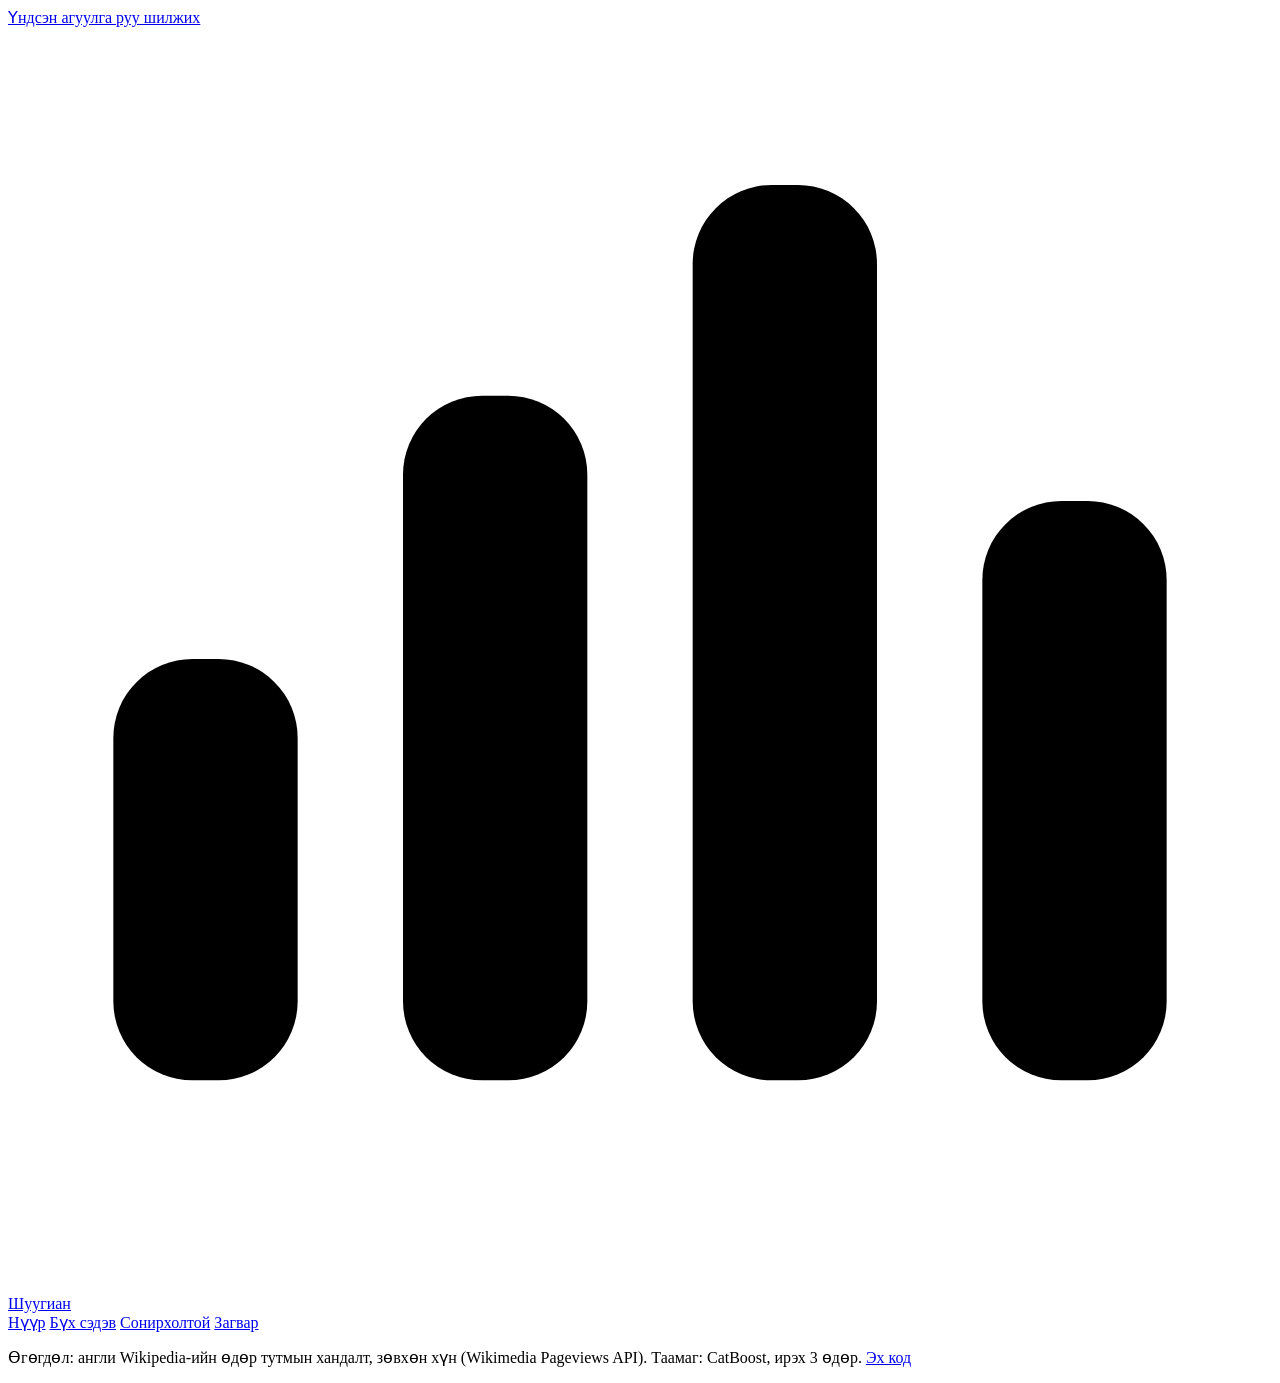
==== app/static/index.html @ ed2ce946 "Model сайтын ард: өдөр тутмын cache + хүсэлт бүрт inference + /api/model (#8, ADR 0008) - src/live.p" ====
<!doctype html>
<html lang="mn">
<head>
  <meta charset="utf-8">
  <meta name="viewport" content="width=device-width, initial-scale=1">
  <title>Шуугиан — дэлхий юуг уншиж байна</title>
  <meta name="description" content="Wikipedia-ийн хандалтаар дэлхийн анхаарлыг хэмжиж, ирэх 3 өдрийг таамагладаг.">
  <meta name="theme-color" content="#f4f5f7">
  <link rel="preload" href="/static/fonts/onest-cyrillic-400-normal.woff2" as="font" type="font/woff2" crossorigin>
  <link rel="stylesheet" href="/static/fonts.css">
  <link rel="stylesheet" href="/static/styles.css">
</head>
<body>
  <a class="skip" href="#main">Үндсэн агуулга руу шилжих</a>

  <header class="top">
    <a class="brand" href="#/" aria-label="Шуугиан — нүүр">
      <svg class="brand-mark" viewBox="0 0 24 24" aria-hidden="true">
        <rect x="2" y="12" width="3.5" height="8" rx="1.5" fill="var(--blue)"/>
        <rect x="7.5" y="7" width="3.5" height="13" rx="1.5" fill="var(--blue)"/>
        <rect x="13" y="3" width="3.5" height="17" rx="1.5" fill="var(--blue)"/>
        <rect x="18.5" y="9" width="3.5" height="11" rx="1.5" fill="var(--orange)"/>
      </svg>
      <span>Шуугиан</span>
    </a>
    <nav class="nav" aria-label="Хуудсууд">
      <a href="#/" data-route="home">Нүүр</a>
      <a href="#/list" data-route="list">Бүх сэдэв</a>
      <a href="#/facts" data-route="facts">Сонирхолтой</a>
      <a href="#/model" data-route="model">Загвар</a>
    </nav>
    <p class="asof" id="asof"></p>
  </header>

  <p class="stale-note" id="stale-note" role="status" hidden></p>

  <main id="main" tabindex="-1"></main>

  <footer class="foot">
    <p>Өгөгдөл: англи Wikipedia-ийн өдөр тутмын хандалт, зөвхөн хүн (Wikimedia Pageviews API).
      Таамаг: CatBoost, ирэх 3 өдөр. <a href="https://github.com/Monho12/trandVIZ">Эх код</a></p>
  </footer>

  <div class="tip" id="tip" role="status" hidden></div>
  <script src="/static/charts.js"></script>
  <script src="/static/app.js"></script>
</body>
</html>
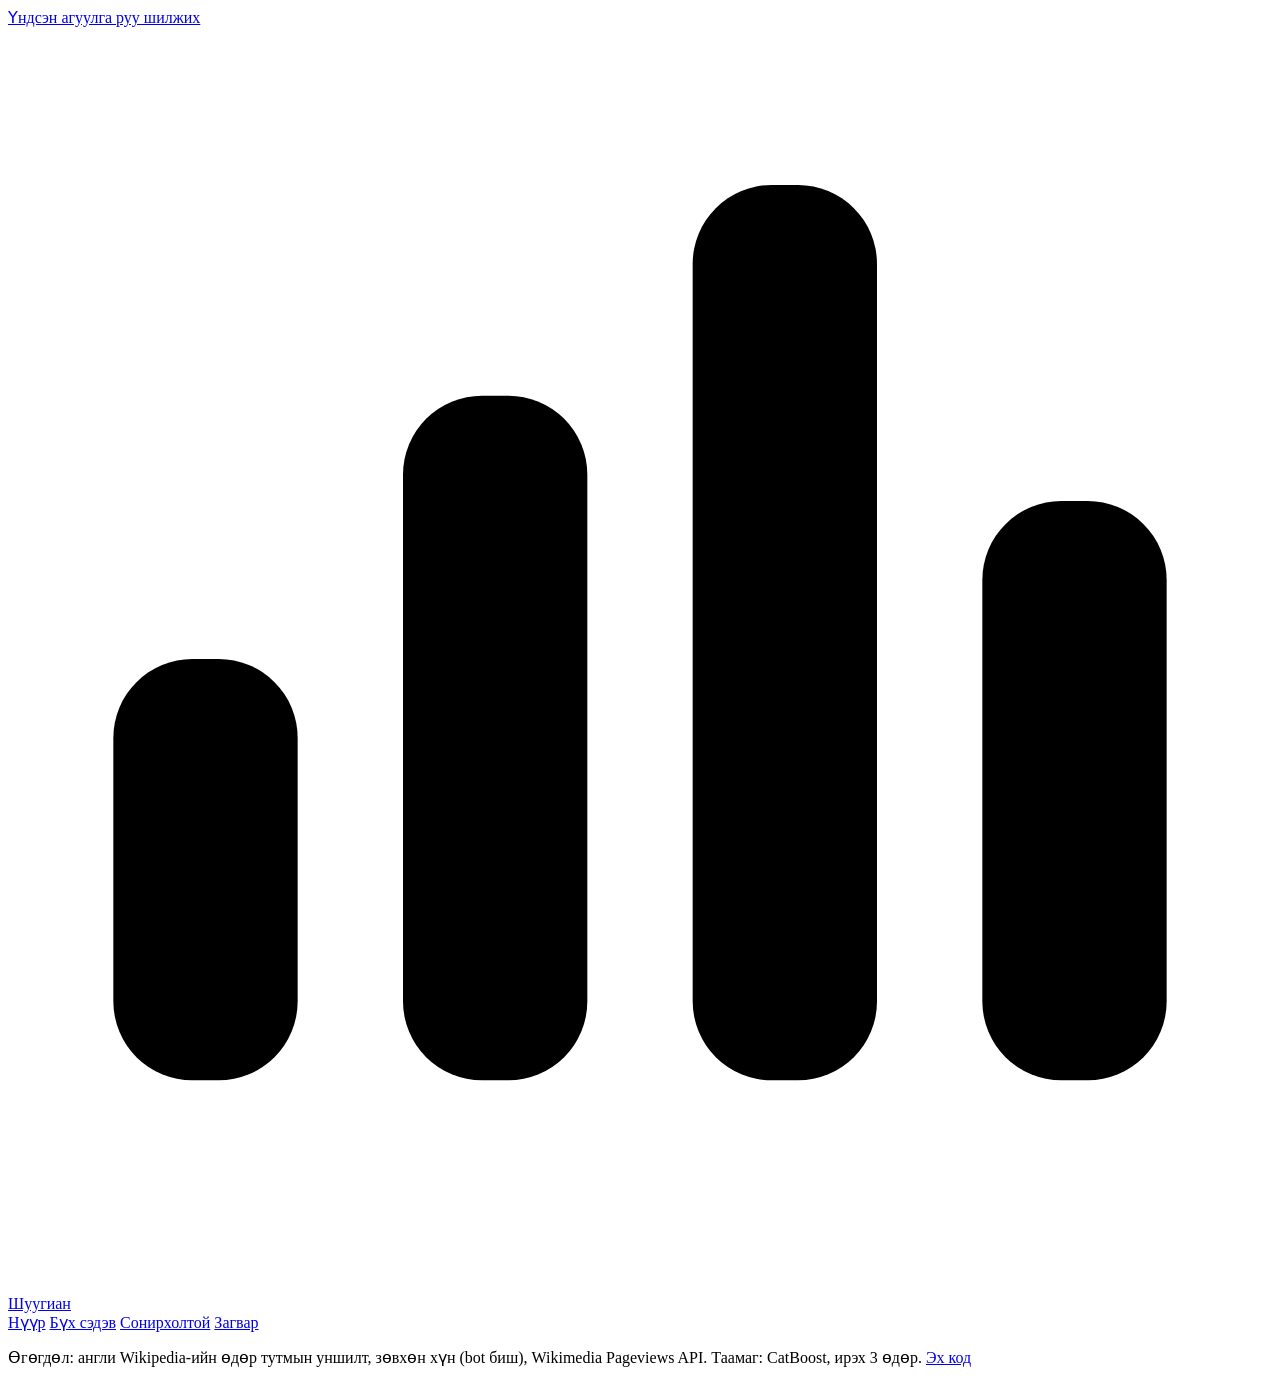
==== commit ecbb6fb7: "Web: views vs attention wording, dated ▲ label, --forecast, footer (ADR 0014) - New app/static/words" ====
--- a/app/static/index.html
+++ b/app/static/index.html
@@ -4,7 +4,7 @@
   <meta charset="utf-8">
   <meta name="viewport" content="width=device-width, initial-scale=1">
   <title>Шуугиан — дэлхий юуг уншиж байна</title>
-  <meta name="description" content="Wikipedia-ийн хандалтаар дэлхийн анхаарлыг хэмжиж, ирэх 3 өдрийг таамагладаг.">
+  <meta name="description" content="Wikipedia-ийн уншилтаар дэлхийн анхаарлыг хэмжиж, ирэх 3 өдрийг таамагладаг.">
   <meta name="theme-color" content="#f4f5f7">
   <link rel="preload" href="/static/fonts/onest-cyrillic-400-normal.woff2" as="font" type="font/woff2" crossorigin>
   <link rel="stylesheet" href="/static/fonts.css">
@@ -19,7 +19,7 @@
         <rect x="2" y="12" width="3.5" height="8" rx="1.5" fill="var(--blue)"/>
         <rect x="7.5" y="7" width="3.5" height="13" rx="1.5" fill="var(--blue)"/>
         <rect x="13" y="3" width="3.5" height="17" rx="1.5" fill="var(--blue)"/>
-        <rect x="18.5" y="9" width="3.5" height="11" rx="1.5" fill="var(--orange)"/>
+        <rect x="18.5" y="9" width="3.5" height="11" rx="1.5" fill="var(--forecast)"/>
       </svg>
       <span>Шуугиан</span>
     </a>
@@ -37,11 +37,12 @@
   <main id="main" tabindex="-1"></main>
 
   <footer class="foot">
-    <p>Өгөгдөл: англи Wikipedia-ийн өдөр тутмын хандалт, зөвхөн хүн (Wikimedia Pageviews API).
+    <p>Өгөгдөл: англи Wikipedia-ийн өдөр тутмын уншилт, зөвхөн хүн (bot биш), Wikimedia Pageviews API.
       Таамаг: CatBoost, ирэх 3 өдөр. <a href="https://github.com/Monho12/trandVIZ">Эх код</a></p>
   </footer>
 
   <div class="tip" id="tip" role="status" hidden></div>
+  <script src="/static/words.js"></script>
   <script src="/static/charts.js"></script>
   <script src="/static/app.js"></script>
 </body>
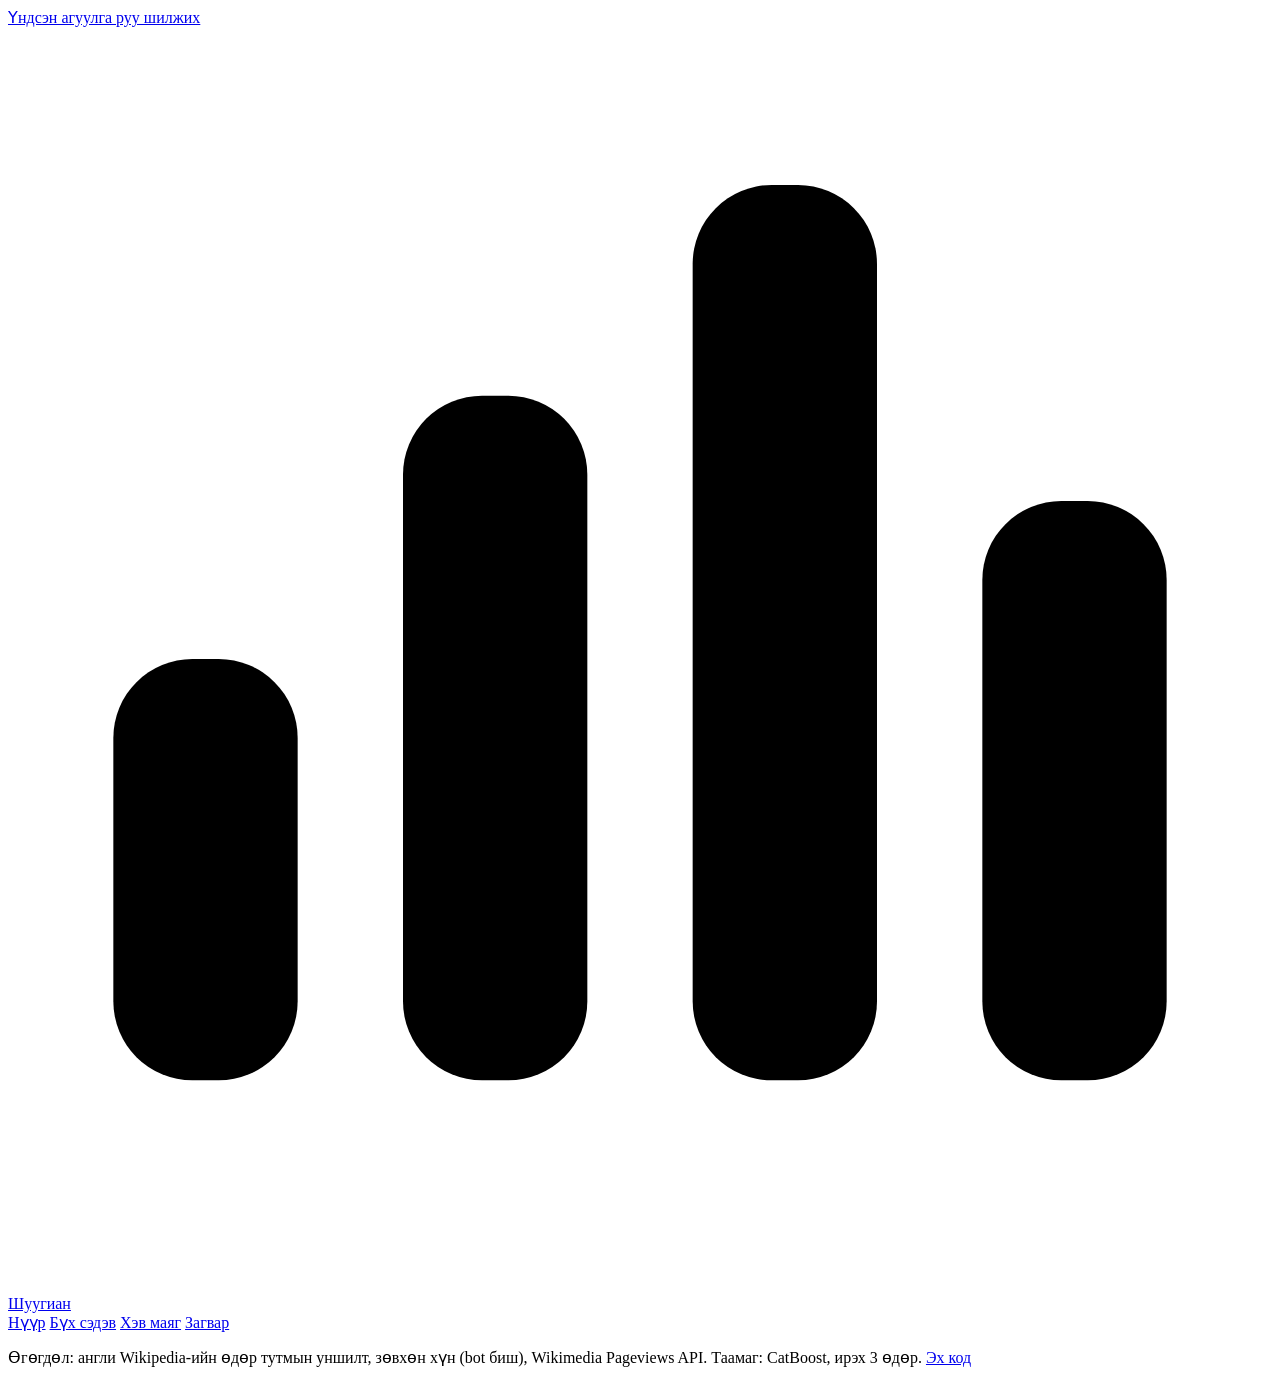
==== commit 634db1a3: "W7 (#52) цэс: flex-wrap, зүйл бүр ≥ 44px, "Сонирхолтой" → "Хэв маяг" ADR 0027 (цэс гар утсан дээр): " ====
--- a/app/static/index.html
+++ b/app/static/index.html
@@ -3,8 +3,11 @@
 <head>
   <meta charset="utf-8">
   <meta name="viewport" content="width=device-width, initial-scale=1">
-  <title>Шуугиан — дэлхий юуг уншиж байна</title>
-  <meta name="description" content="Wikipedia-ийн уншилтаар дэлхийн анхаарлыг хэмжиж, ирэх 3 өдрийг таамагладаг.">
+  <title>Шуугиан — англи Wikipedia-д юу огцом уншигдав</title>
+  <meta name="description" content="Англи Wikipedia-ийн өдөр тутмын уншилтаас огцом өссөн сэдвийг олж, ирэх 3 өдөрт үргэлжлэх үү, унтрах уу гэдгийг таамагладаг.">
+  <!-- og:* = title ба description, тогтвортой: өдөр бүр өөрчлөгддөг нүүрний h1-ээс тусдаа (ADR 0022) -->
+  <meta property="og:title" content="Шуугиан — англи Wikipedia-д юу огцом уншигдав">
+  <meta property="og:description" content="Англи Wikipedia-ийн өдөр тутмын уншилтаас огцом өссөн сэдвийг олж, ирэх 3 өдөрт үргэлжлэх үү, унтрах уу гэдгийг таамагладаг.">
   <meta name="theme-color" content="#f4f5f7">
   <link rel="preload" href="/static/fonts/onest-cyrillic-400-normal.woff2" as="font" type="font/woff2" crossorigin>
   <link rel="stylesheet" href="/static/fonts.css">
@@ -26,7 +29,7 @@
     <nav class="nav" aria-label="Хуудсууд">
       <a href="#/" data-route="home">Нүүр</a>
       <a href="#/list" data-route="list">Бүх сэдэв</a>
-      <a href="#/facts" data-route="facts">Сонирхолтой</a>
+      <a href="#/facts" data-route="facts">Хэв маяг</a>
       <a href="#/model" data-route="model">Загвар</a>
     </nav>
     <p class="asof" id="asof"></p>
@@ -44,6 +47,7 @@
   <div class="tip" id="tip" role="status" hidden></div>
   <script src="/static/words.js"></script>
   <script src="/static/charts.js"></script>
+  <script src="/static/viz.js"></script>
   <script src="/static/app.js"></script>
 </body>
 </html>
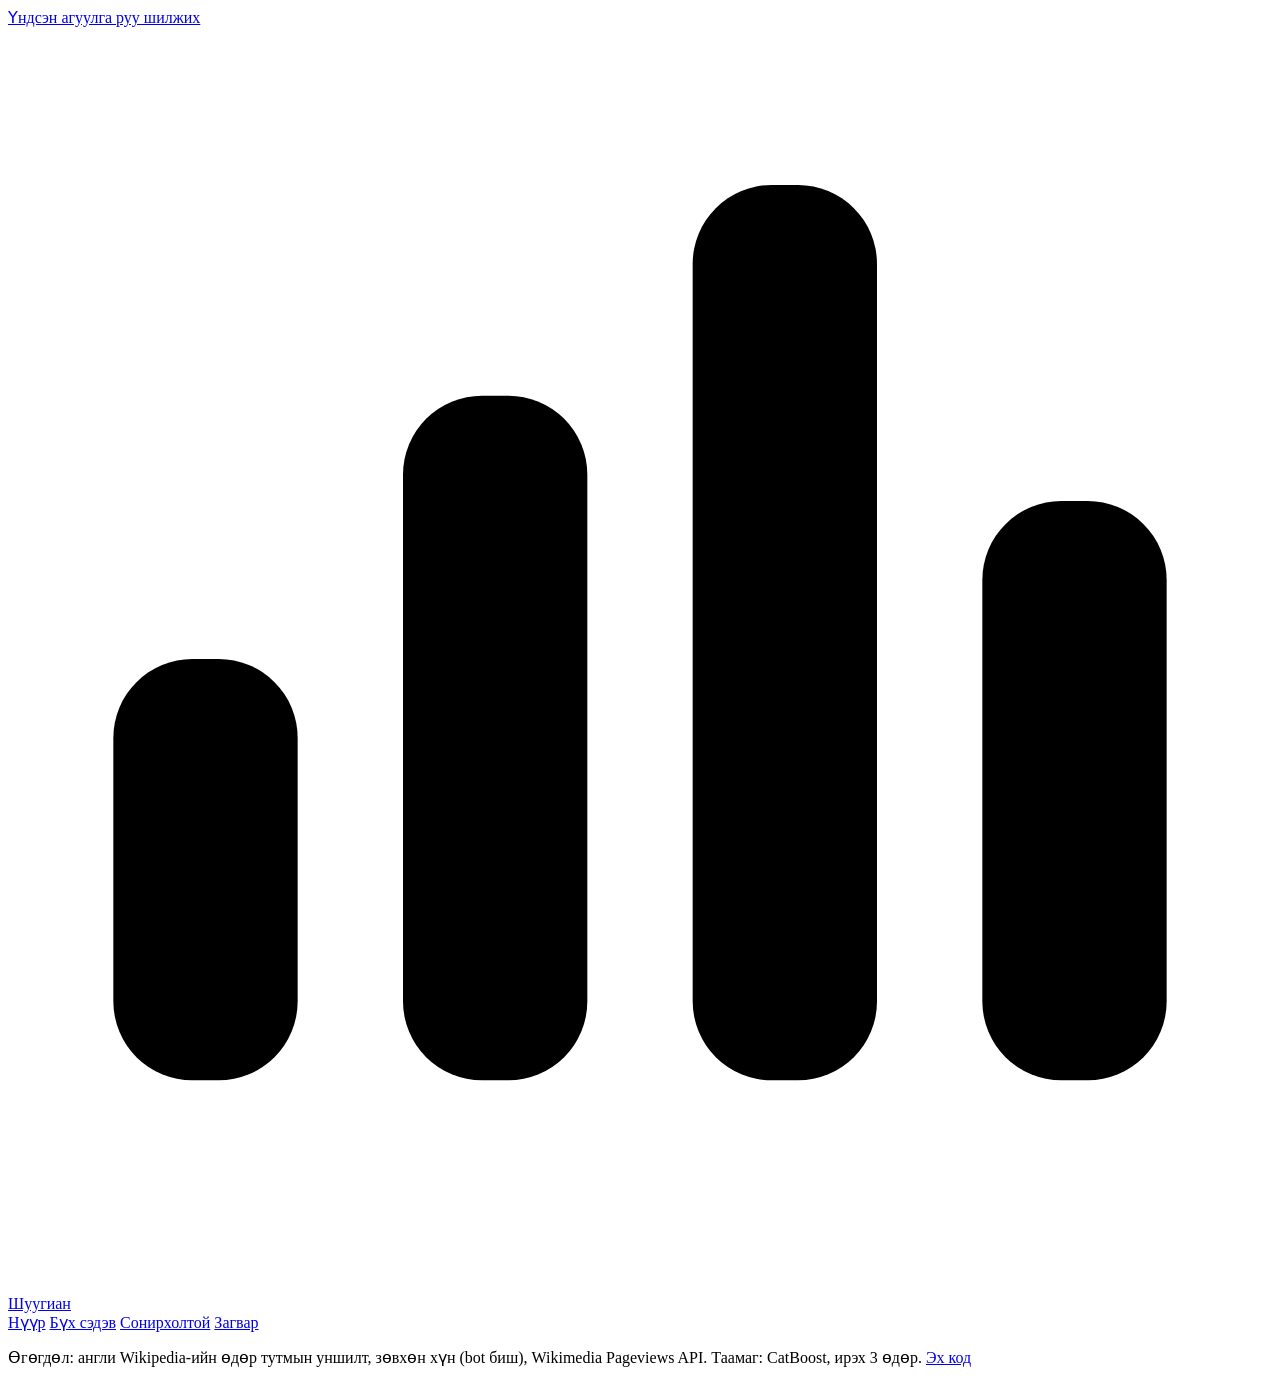
==== commit 9c9e8c0d: "Merge pull request #65 from Monho12/claude/focused-faraday-5f7s41 W7 (#52) 1/4: нүүр — h1 → treemap " ====
--- a/app/static/index.html
+++ b/app/static/index.html
@@ -29,7 +29,7 @@
     <nav class="nav" aria-label="Хуудсууд">
       <a href="#/" data-route="home">Нүүр</a>
       <a href="#/list" data-route="list">Бүх сэдэв</a>
-      <a href="#/facts" data-route="facts">Хэв маяг</a>
+      <a href="#/facts" data-route="facts">Сонирхолтой</a>
       <a href="#/model" data-route="model">Загвар</a>
     </nav>
     <p class="asof" id="asof"></p>
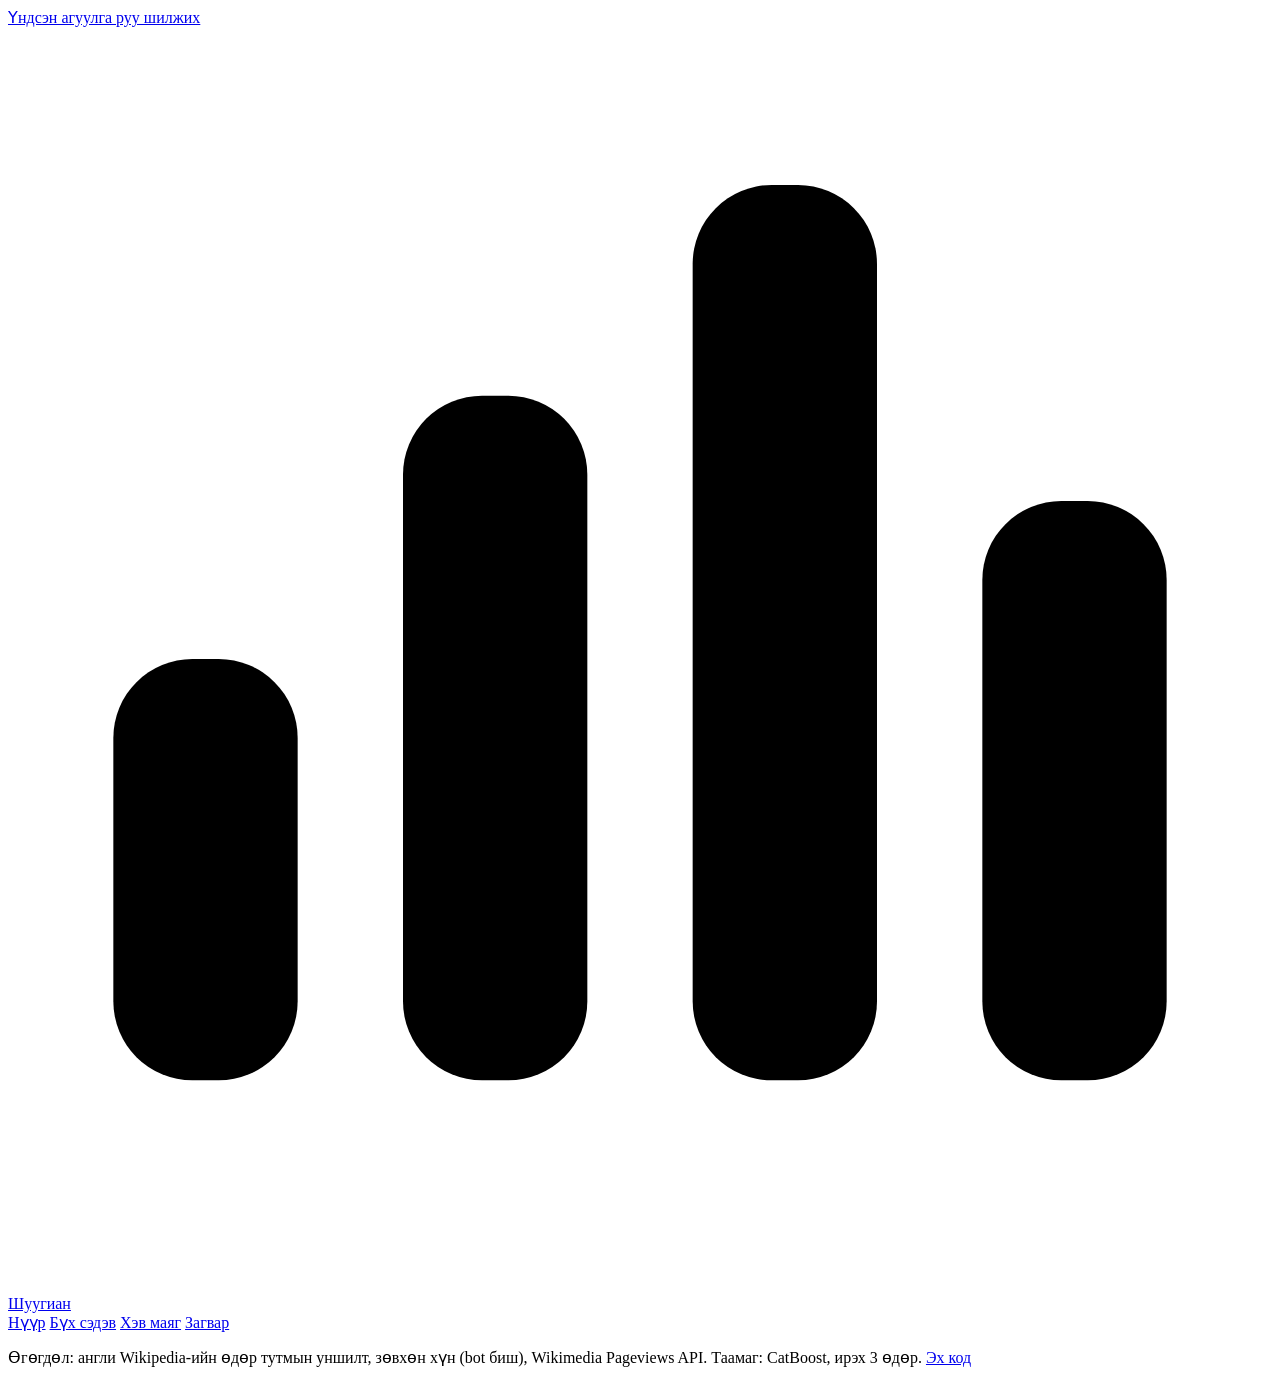
==== commit 0bbf3160: "Merge pull request #68 from Monho12/claude/focused-faraday-5f7s41-nav W7 (#52) 4/4: цэс — flex-wrap " ====
--- a/app/static/index.html
+++ b/app/static/index.html
@@ -29,7 +29,7 @@
     <nav class="nav" aria-label="Хуудсууд">
       <a href="#/" data-route="home">Нүүр</a>
       <a href="#/list" data-route="list">Бүх сэдэв</a>
-      <a href="#/facts" data-route="facts">Сонирхолтой</a>
+      <a href="#/facts" data-route="facts">Хэв маяг</a>
       <a href="#/model" data-route="model">Загвар</a>
     </nav>
     <p class="asof" id="asof"></p>
